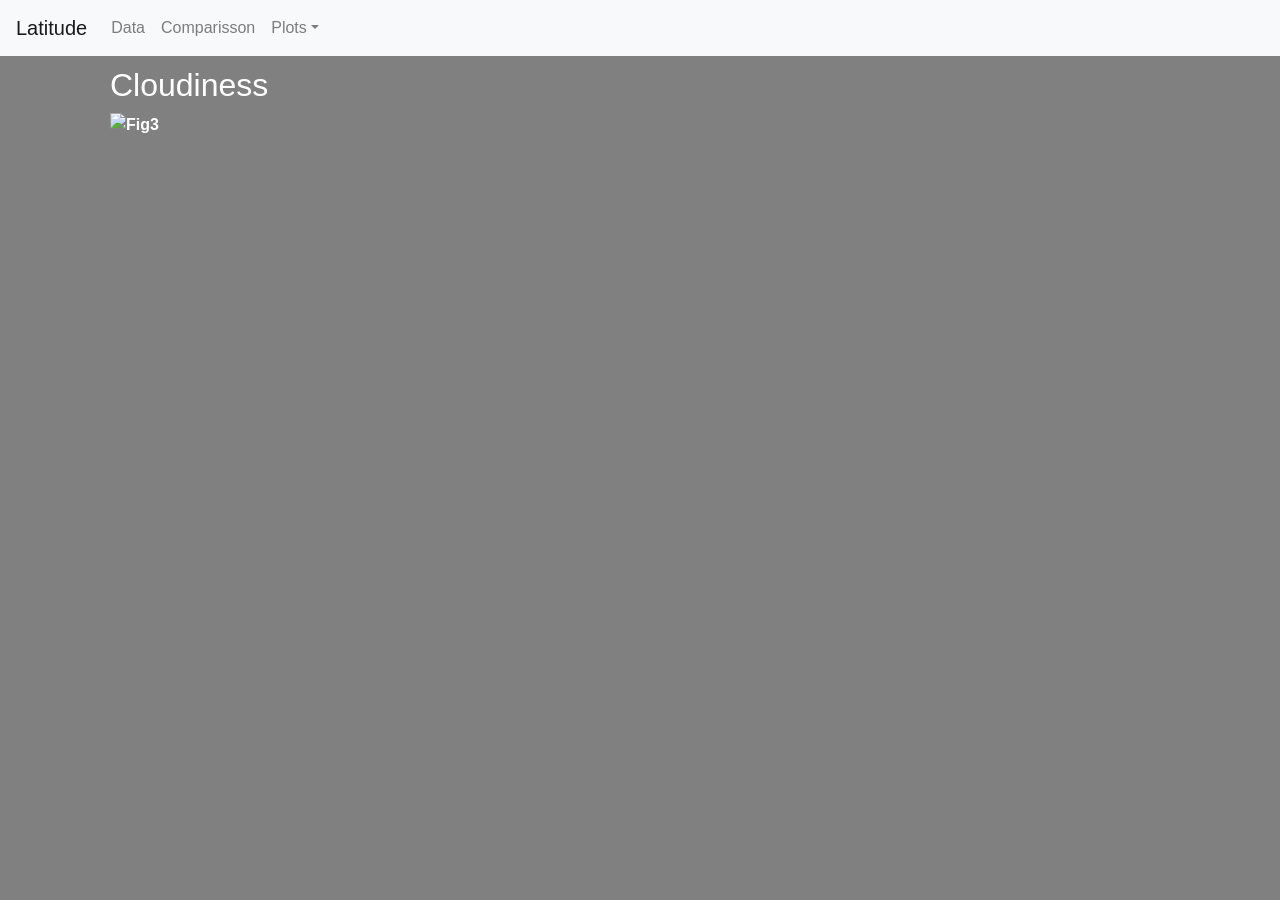
==== cloudiness.html @ c9ec0925 "update" ====
<!DOCTYPE html>

<html lang="en">



<head>

    <meta charset="UTF-8">
    <meta name="viewport" content="width=device-width, initial-scale=1.0">
    <meta http-equiv="X-UA-Compatible" content="ie=edge">
    <link rel="stylesheet" href="https://stackpath.bootstrapcdn.com/bootstrap/4.3.1/css/bootstrap.min.css" integrity="sha384-ggOyR0iXCbMQv3Xipma34MD+dH/1fQ784/j6cY/iJTQUOhcWr7x9JvoRxT2MZw1T" crossorigin="anonymous">
    <link rel="stylesheet" href="styles.css">
    <script src="https://code.jquery.com/jquery-3.3.1.slim.min.js" integrity="sha384-q8i/X+965DzO0rT7abK41JStQIAqVgRVzpbzo5smXKp4YfRvH+8abtTE1Pi6jizo" crossorigin="anonymous"></script>
    <script src="https://cdnjs.cloudflare.com/ajax/libs/popper.js/1.14.7/umd/popper.min.js" integrity="sha384-UO2eT0CpHqdSJQ6hJty5KVphtPhzWj9WO1clHTMGa3JDZwrnQq4sF86dIHNDz0W1" crossorigin="anonymous"></script>
    <script src="https://stackpath.bootstrapcdn.com/bootstrap/4.3.1/js/bootstrap.min.js" integrity="sha384-JjSmVgyd0p3pXB1rRibZUAYoIIy6OrQ6VrjIEaFf/nJGzIxFDsf4x0xIM+B07jRM" crossorigin="anonymous"></script>
    <title>Comparison</title>

</head>



<body class="lgrey" leftmargin="0" marginheight="0" marginwidth="0" offset="0" topmargin="0">


    <nav class="navbar navbar-expand-lg navbar-light bg-light">
        <a href="index.html" class="navbar-brand">Latitude</a>
        <div class="collapse navbar-collapse">
            <ul class="navbar-nav">

                <!--<li class="nav-item active"><a href="#" class="nav-link">Comparisson</a></li>-->
                <li class="nav-item"><a href="data.html" class="nav-link">Data</a></li>
                <li class="nav-item"><a href="comparison.html" class="nav-link">Comparisson</a></li>
                <li class="nav-item dropdown">
                    <a href="#" class="nav-link dropdown-toggle" role="button" data-toggle="dropdown">Plots</a>
                    <div class="dropdown-menu">
                        <a href="maxtemperature.html" class="dropdown-item">Max Temperature</a>
                        <a href="humidity.html" class="dropdown-item">Humidity</a>
                        <a href="cloudiness.html" class="dropdown-item">Cloudiness</a>
                        <a href="windspeed.html" class="dropdown-item">Wind Speed</a>
                    </div>
                </li>
            </ul>
        </div>
    </nav>

    <div class="container">

        <div class="col-md-8">
            <div class="box white">
                <section id="main-bio">
                    <section id="figure">
                        <h2 id="fig3">Cloudiness</h2>
                        <img id="fig3" src="fig3.png" alt="Fig3" height="500" widht="500">
                    </section>
                </section>
            </div>
        </div>
    </div>
</body>

</html>
---- styles.css ----
.box {
    min-height: 50px;
    padding: 5px;
    margin: 5px;
    font-weight: 800;
    color: white;
}

.skyblue {
    background: darkcyan;
}

.purple {
    background: rebeccapurple;
}

.red {
    background: indianred;
}

.lgrey {
    background: grey;
}


}
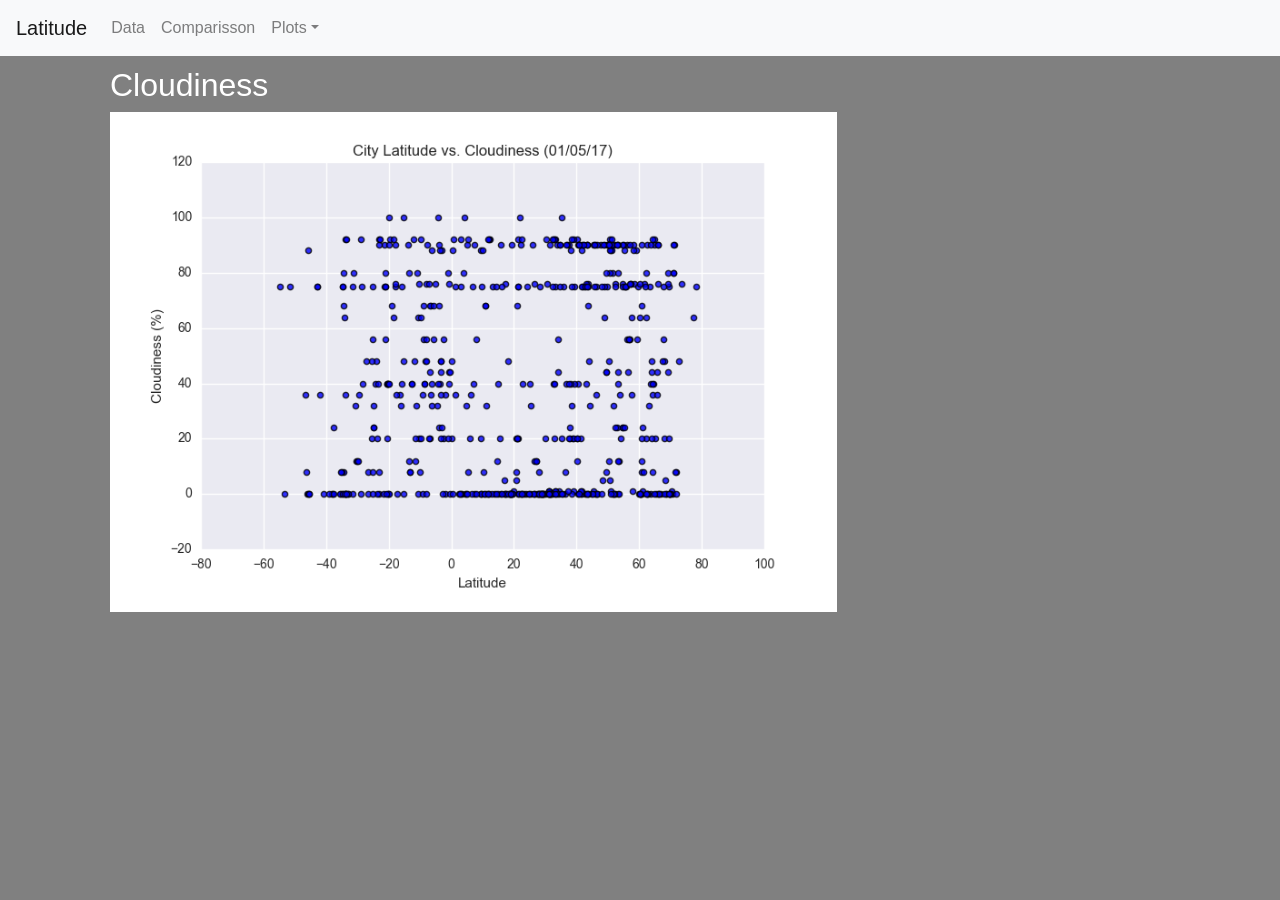
==== commit 785815c6: "otra" ====
--- a/cloudiness.html
+++ b/cloudiness.html
@@ -50,8 +50,8 @@
             <div class="box white">
                 <section id="main-bio">
                     <section id="figure">
-                        <h2 id="fig3">Cloudiness</h2>
-                        <img id="fig3" src="fig3.png" alt="Fig3" height="500" widht="500">
+                        <h2 id="Fig3">Cloudiness</h2>
+                        <img id="Fig3" src="Fig3.png" alt="Fig3" height="500" widht="500">
                     </section>
                 </section>
             </div>
